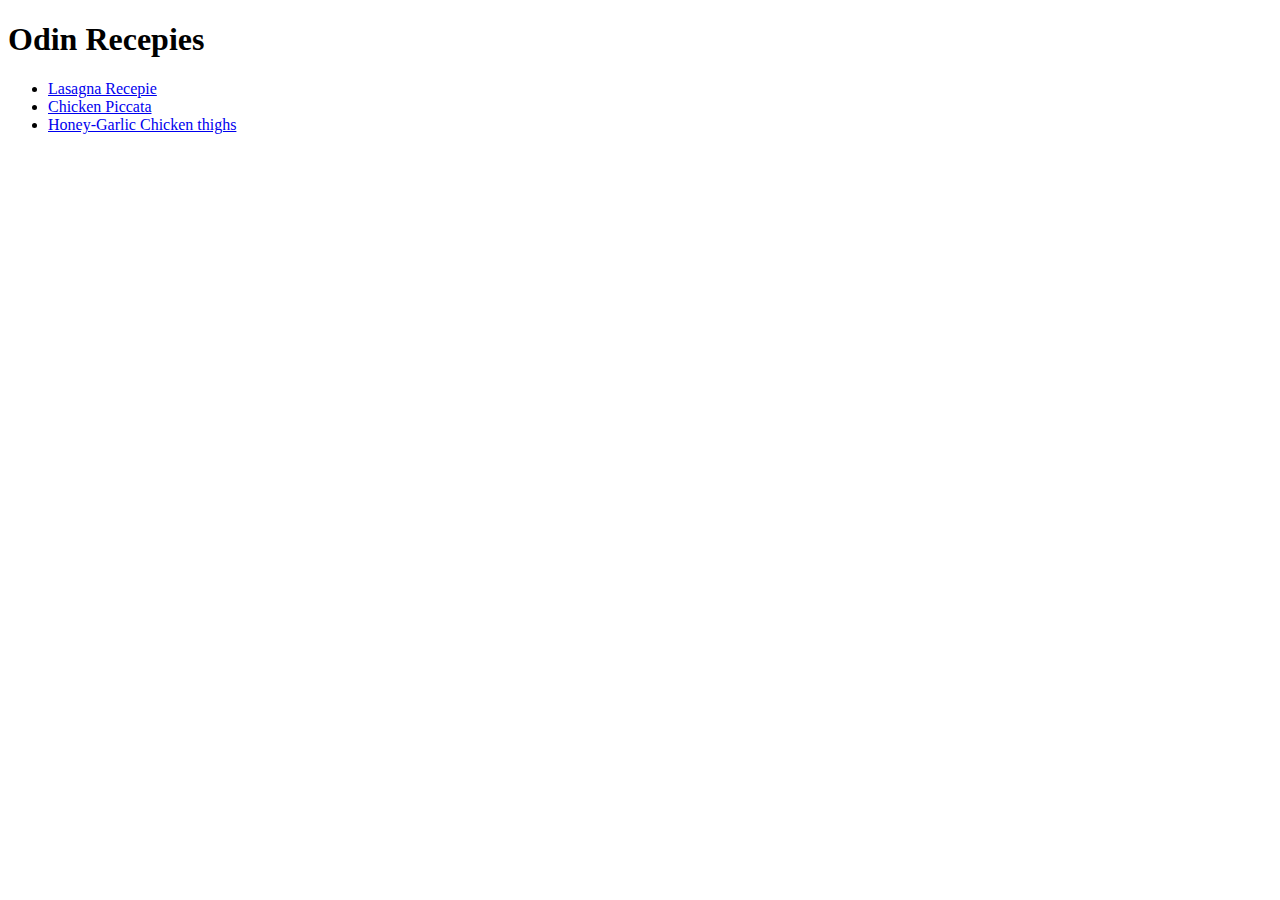
==== index.html @ c8ace31f "Odins recepies project" ====
<!DOCTYPE html>
<html lang="en">
<head>
    <meta charset="UTF-8">
    <meta http-equiv="X-UA-Compatible" content="IE=edge">
    <meta name="viewport" content="width=device-width, initial-scale=1.0">
    <title>Recepies Project</title>
</head>
<body>
    <h1>Odin Recepies</h1>
    <ul>
        <li><a href="recepies/lasagna.html">Lasagna Recepie</a></li>
        <li><a href="recepies/picatta.html">Chicken Piccata</a></li>
        <li><a href="recepies/garlicChicken.html">Honey-Garlic Chicken thighs</a></li>
    </ul>
</body>
</html>
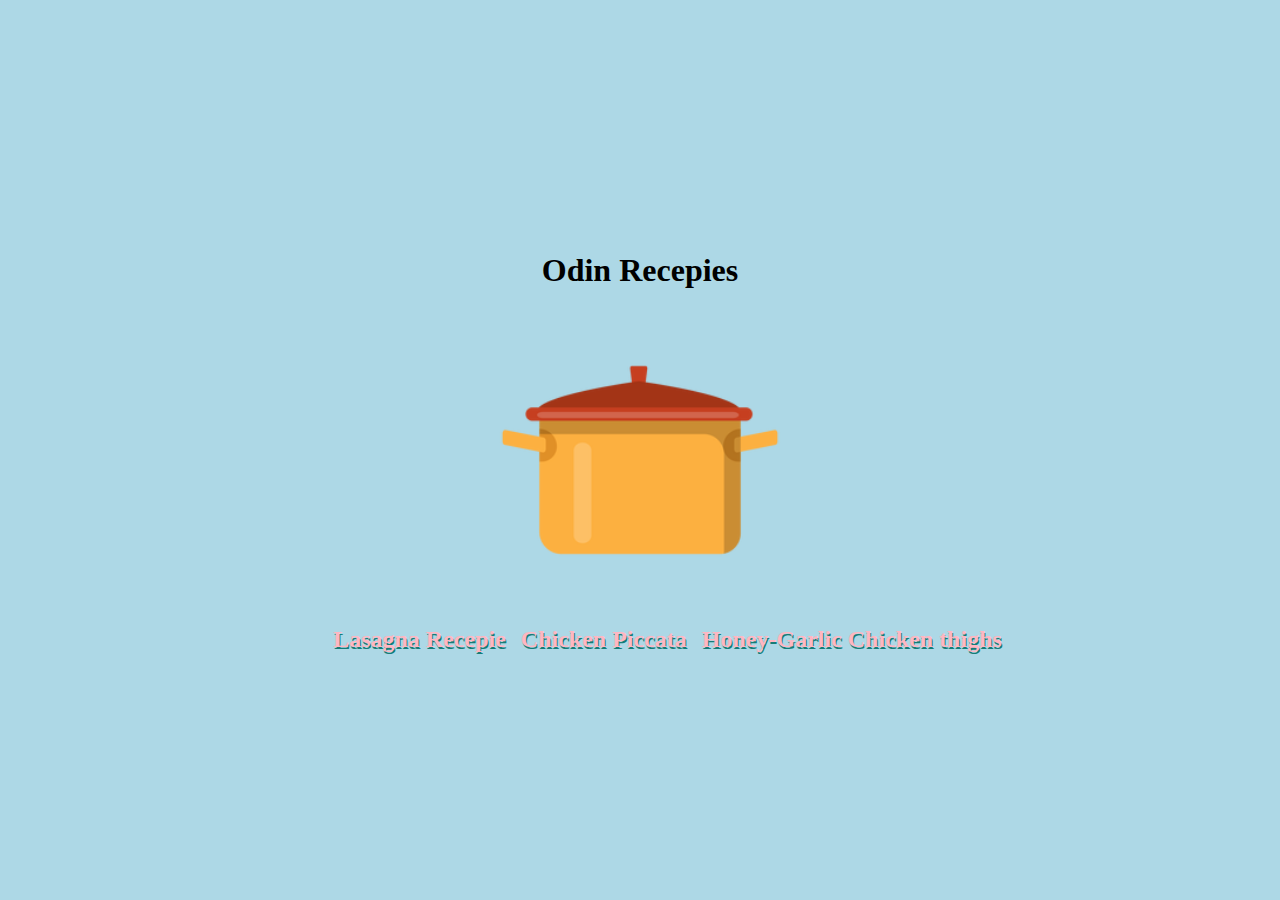
==== commit b95c2a37: "Changed main logo and changed CSS" ====
--- a/index.html
+++ b/index.html
@@ -5,10 +5,12 @@
     <meta http-equiv="X-UA-Compatible" content="IE=edge">
     <meta name="viewport" content="width=device-width, initial-scale=1.0">
     <title>Recepies Project</title>
+    <link rel="stylesheet" href="style.css">
 </head>
 <body>
     <h1>Odin Recepies</h1>
-    <ul>
+    <img src="/recepies/img/main.png" alt="Drawn cooking pot">
+    <ul class="nav">
         <li><a href="recepies/lasagna.html">Lasagna Recepie</a></li>
         <li><a href="recepies/picatta.html">Chicken Piccata</a></li>
         <li><a href="recepies/garlicChicken.html">Honey-Garlic Chicken thighs</a></li>
--- a/style.css
+++ b/style.css
@@ -0,0 +1,52 @@
+
+html {
+    display: table;
+    margin: auto;
+}
+
+body {
+    display: table-cell;
+    vertical-align: middle;
+    background-color: lightblue;
+}
+
+html, body {
+    height: 100%;
+}
+
+ul{
+    list-style-type: none;
+}
+
+
+a{
+    text-decoration: none;
+    font-size: 1.5rem;
+    font-weight: bold;
+    color: lightpink;
+    text-shadow: 1px 2px rgb(21, 124, 119);
+}
+
+h1{
+    display: flex;
+    justify-content: center;
+}
+
+img{
+    display: block;
+    margin-left: auto;
+    margin-right: auto;
+    width: 300px;
+    height: auto;
+    border-radius: 30px;
+}
+
+
+.nav{
+    display: flex;
+    justify-content: center;
+    
+}
+.nav li{
+    margin-left: 15px;
+}